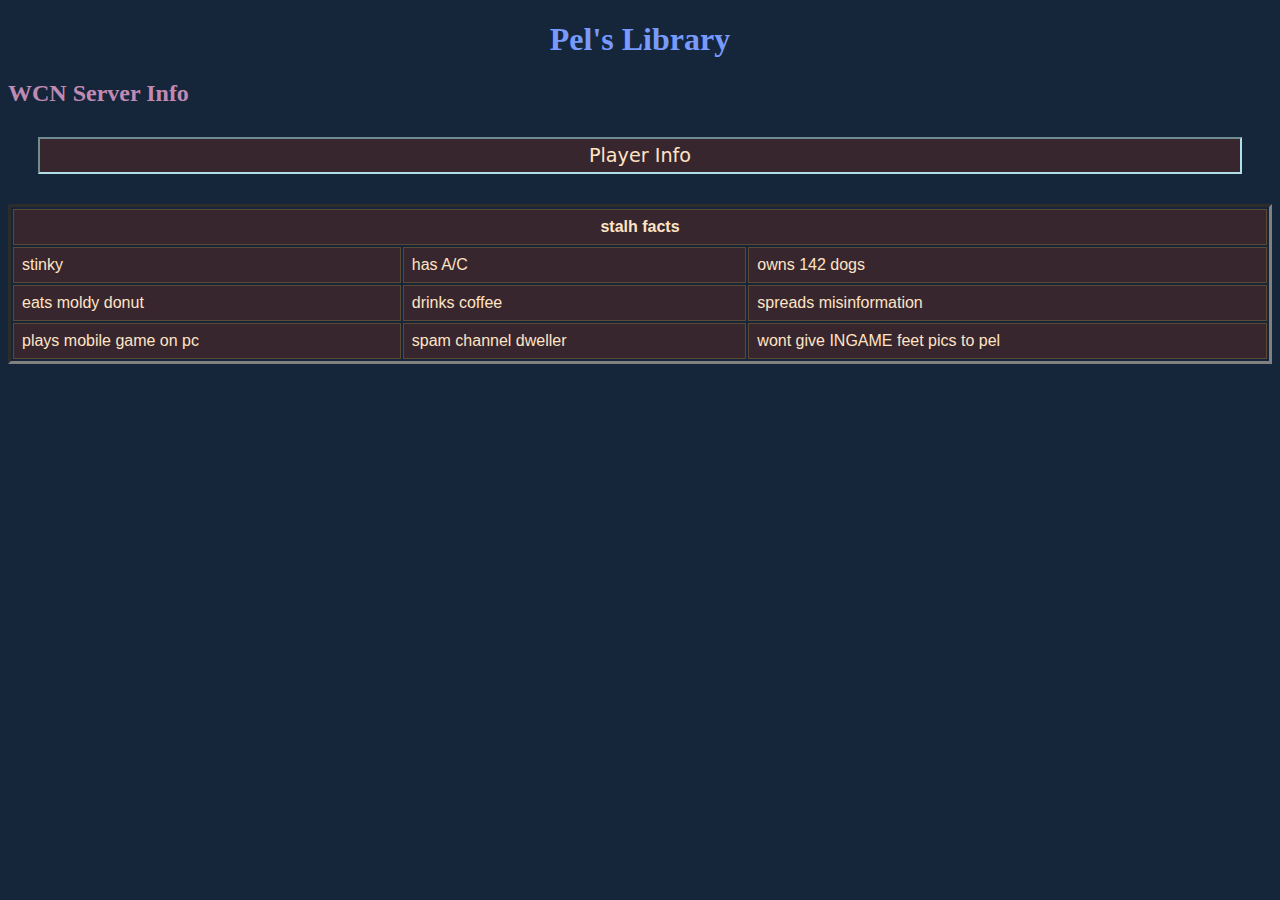
==== index.html @ 013b32c2 "Add files via upload" ====
<!DOCTYPE html>
<html lang="en">
<head>
    <meta charset="UTF-8">
    <title>pel-library</title>
    <link rel="stylesheet" href="style.css">
</head>

<body>
    <h1 style="text-align:center;">
    Pel's Library
    </h1>

    <h2>
    WCN Server Info
    </h2>

    <p>
    Player Info
    </p>

<table>
    <tr>
        <th colspan="3">stalh facts</th>
    </tr>
    <tr>
        <td>stinky</td>
        <td>has A/C</td>
        <td>owns 142 dogs</td>
    </tr>
    <tr>
        <td>eats moldy donut</td>
        <td>drinks coffee</td>
        <td>spreads misinformation</td>
    </tr>
    <tr>
        <td>plays mobile game on pc</td>
        <td>spam channel dweller</td>
        <td>wont give INGAME feet pics to pel</td>
    </tr>
</table>




    <script src="script.js"></script>
</body>

</html>
---- style.css ----
body {
    background-color: rgb(22, 38, 58);
  }
  h1 {
    color: rgb(119, 154, 252);
    font-family: Times New Roman;
  }
  h2 {
    color: rgb(192, 138, 179);
    font-family: Cambria;
  }
  
  p {
    background-color: #38262f;
    border: 2px solid powderblue;
    border-style: inset;
    text-align: center;
    font-family: system-ui;
    font-size: larger;
    margin: 30px;
    padding: 5px;
    color:rgb(255, 228, 196);
  }
  table {
    font-family: arial;
    color: rgb(255, 228, 196);
    border: 1px solid black
    border-collapse: collapse;
    border-style: inset;
    text-align: center;
    width: 100%
  }

  th {
    border: 1px solid #5c4934;
    text-align: center;
    padding: 8px;
  }

  td {
    border: 1px solid #5c4934;
    text-align: left;
    padding: 8px;
  }

  tr{
    background-color: #38262f;
  }
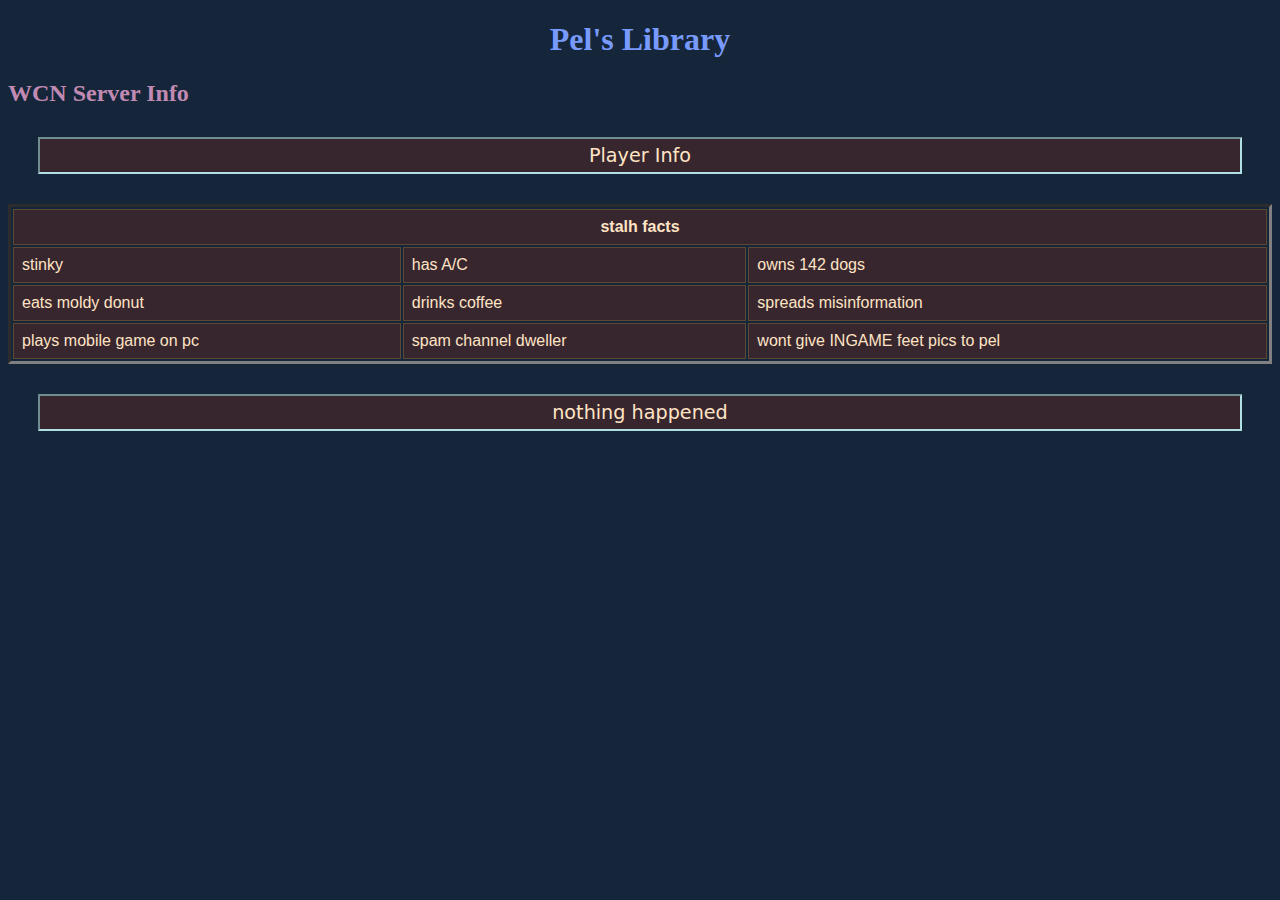
==== commit 82c95a76: "plswork1" ====
--- a/index.html
+++ b/index.html
@@ -40,7 +40,7 @@
     </tr>
 </table>
 
-
+<p> nothing happened</p>
 
 
     <script src="script.js"></script>
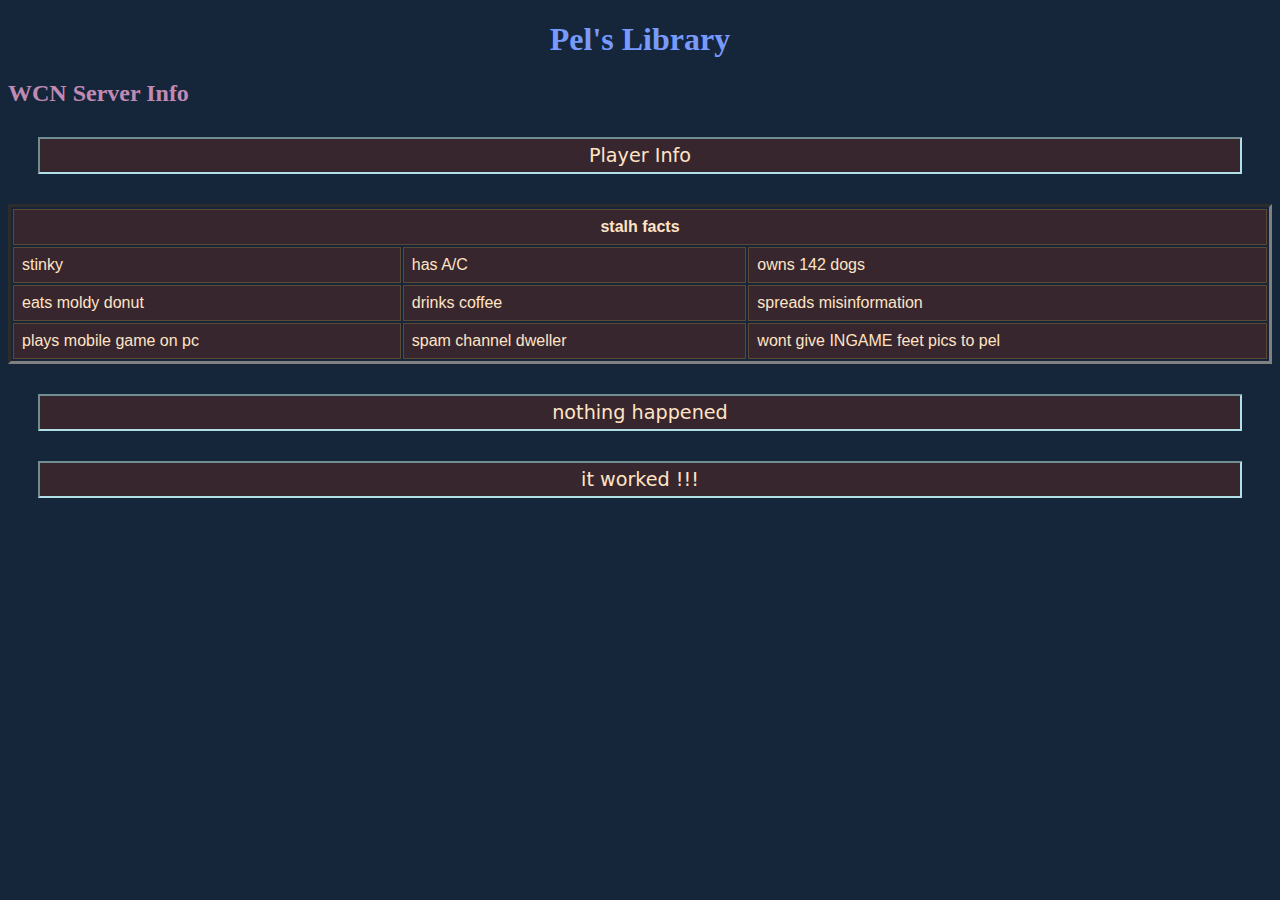
==== commit fe697be8: "go go go !!!" ====
--- a/index.html
+++ b/index.html
@@ -41,6 +41,7 @@
 </table>
 
 <p> nothing happened</p>
+<p> it worked !!!</p>
 
 
     <script src="script.js"></script>
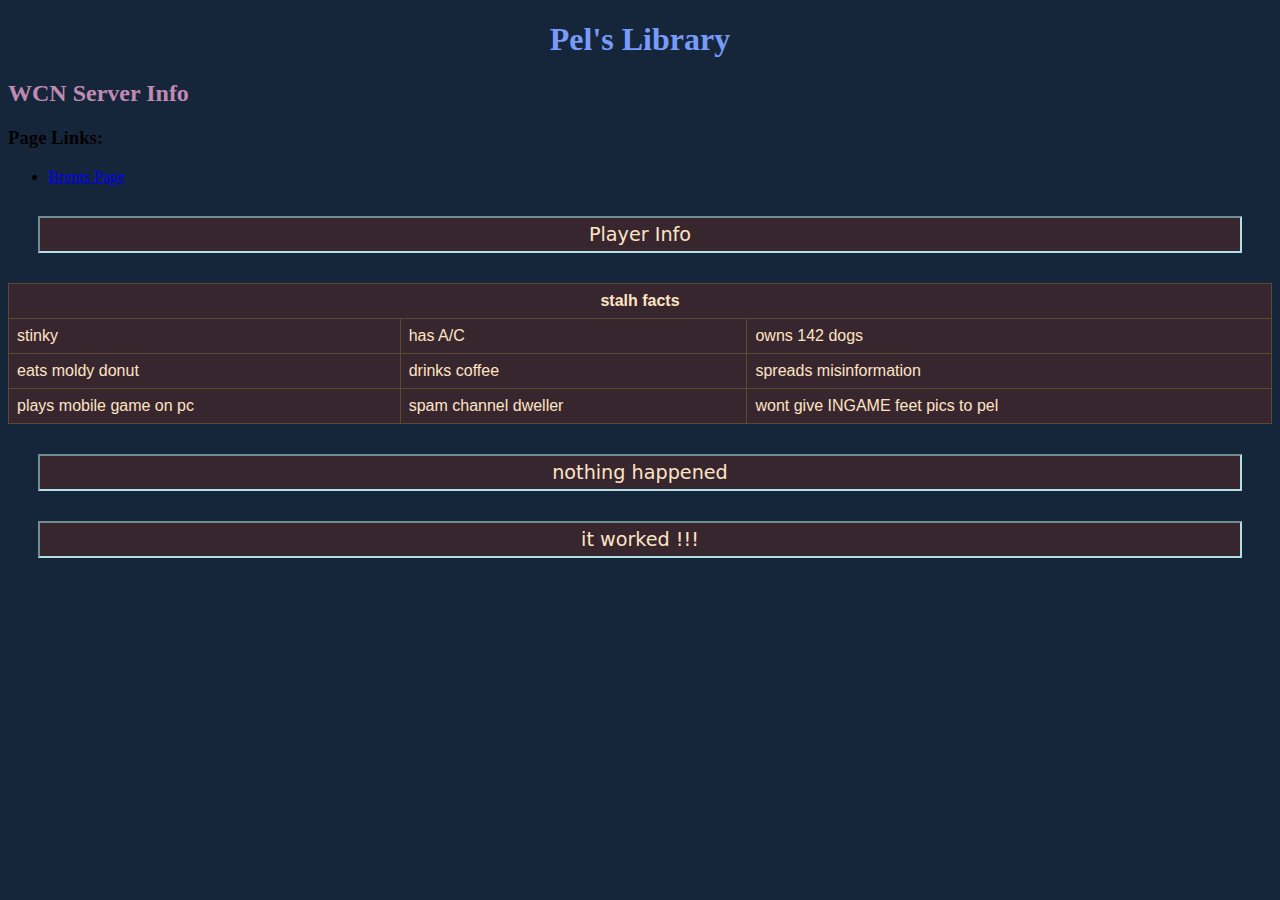
==== commit 8179784d: "Added some code and ran prettier" ====
--- a/index.html
+++ b/index.html
@@ -1,50 +1,49 @@
 <!DOCTYPE html>
 <html lang="en">
-<head>
-    <meta charset="UTF-8">
+  <head>
+    <meta charset="UTF-8" />
     <title>pel-library</title>
-    <link rel="stylesheet" href="style.css">
-</head>
+    <link rel="stylesheet" href="style.css" />
+  </head>
 
-<body>
-    <h1 style="text-align:center;">
-    Pel's Library
-    </h1>
+  <body>
+    <h1 style="text-align: center">Pel's Library</h1>
 
-    <h2>
-    WCN Server Info
-    </h2>
+    <h2>WCN Server Info</h2>
 
-    <p>
-    Player Info
-    </p>
+    <h3>Page Links:</h3>
+    <ul>
+      <li>
+        <a href="/pages/brentspage.html">Brents Page</a>
+      </li>
+    </ul>
 
-<table>
-    <tr>
+    <p>Player Info</p>
+
+    <table>
+      <tr>
         <th colspan="3">stalh facts</th>
-    </tr>
-    <tr>
+      </tr>
+      <tr>
         <td>stinky</td>
         <td>has A/C</td>
         <td>owns 142 dogs</td>
-    </tr>
-    <tr>
+      </tr>
+      <tr>
         <td>eats moldy donut</td>
         <td>drinks coffee</td>
         <td>spreads misinformation</td>
-    </tr>
-    <tr>
+      </tr>
+      <tr>
         <td>plays mobile game on pc</td>
         <td>spam channel dweller</td>
         <td>wont give INGAME feet pics to pel</td>
-    </tr>
-</table>
+      </tr>
+    </table>
 
-<p> nothing happened</p>
-<p> it worked !!!</p>
-
+    <p>nothing happened</p>
+    <p>it worked !!!</p>
 
     <script src="script.js"></script>
-</body>
-
-</html>+  </body>
+</html>
--- a/style.css
+++ b/style.css
@@ -1,48 +1,51 @@
 body {
-    background-color: rgb(22, 38, 58);
-  }
-  h1 {
-    color: rgb(119, 154, 252);
-    font-family: Times New Roman;
-  }
-  h2 {
-    color: rgb(192, 138, 179);
-    font-family: Cambria;
-  }
-  
-  p {
-    background-color: #38262f;
-    border: 2px solid powderblue;
-    border-style: inset;
-    text-align: center;
-    font-family: system-ui;
-    font-size: larger;
-    margin: 30px;
-    padding: 5px;
-    color:rgb(255, 228, 196);
-  }
-  table {
-    font-family: arial;
-    color: rgb(255, 228, 196);
-    border: 1px solid black
-    border-collapse: collapse;
-    border-style: inset;
-    text-align: center;
-    width: 100%
-  }
+  background-color: rgb(22, 38, 58);
+}
 
-  th {
-    border: 1px solid #5c4934;
-    text-align: center;
-    padding: 8px;
-  }
+h1 {
+  color: rgb(119, 154, 252);
+  font-family: Times New Roman;
+}
 
-  td {
-    border: 1px solid #5c4934;
-    text-align: left;
-    padding: 8px;
-  }
+h2 {
+  color: rgb(192, 138, 179);
+  font-family: Cambria;
+}
 
-  tr{
-    background-color: #38262f;
-  }+p {
+  background-color: #38262f;
+  border: 2px solid powderblue;
+  border-style: inset;
+  text-align: center;
+  font-family: system-ui;
+  font-size: larger;
+  margin: 30px;
+  padding: 5px;
+  color: rgb(255, 228, 196);
+}
+
+table {
+  font-family: arial;
+  color: rgb(255, 228, 196);
+  border: 1px solid black;
+  border-collapse: collapse;
+  border-style: inset;
+  text-align: center;
+  width: 100%;
+}
+
+th {
+  border: 1px solid #5c4934;
+  text-align: center;
+  padding: 8px;
+}
+
+td {
+  border: 1px solid #5c4934;
+  text-align: left;
+  padding: 8px;
+}
+
+tr {
+  background-color: #38262f;
+}
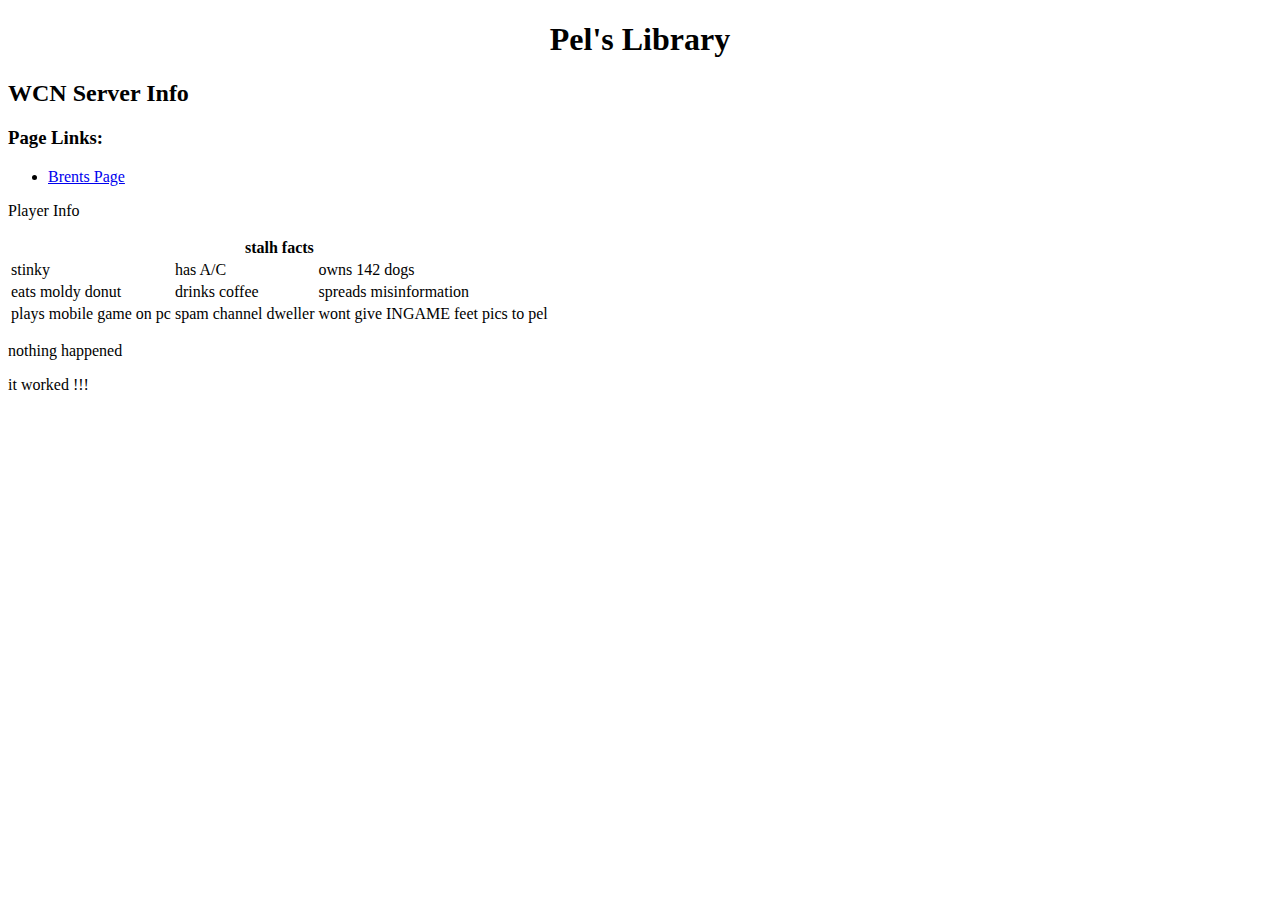
==== commit 52476ec5: "trying more base tags" ====
--- a/index.html
+++ b/index.html
@@ -1,6 +1,7 @@
 <!DOCTYPE html>
 <html lang="en">
   <head>
+    <base href="/wcnlib/" />
     <meta charset="UTF-8" />
     <title>pel-library</title>
     <link rel="stylesheet" href="style.css" />
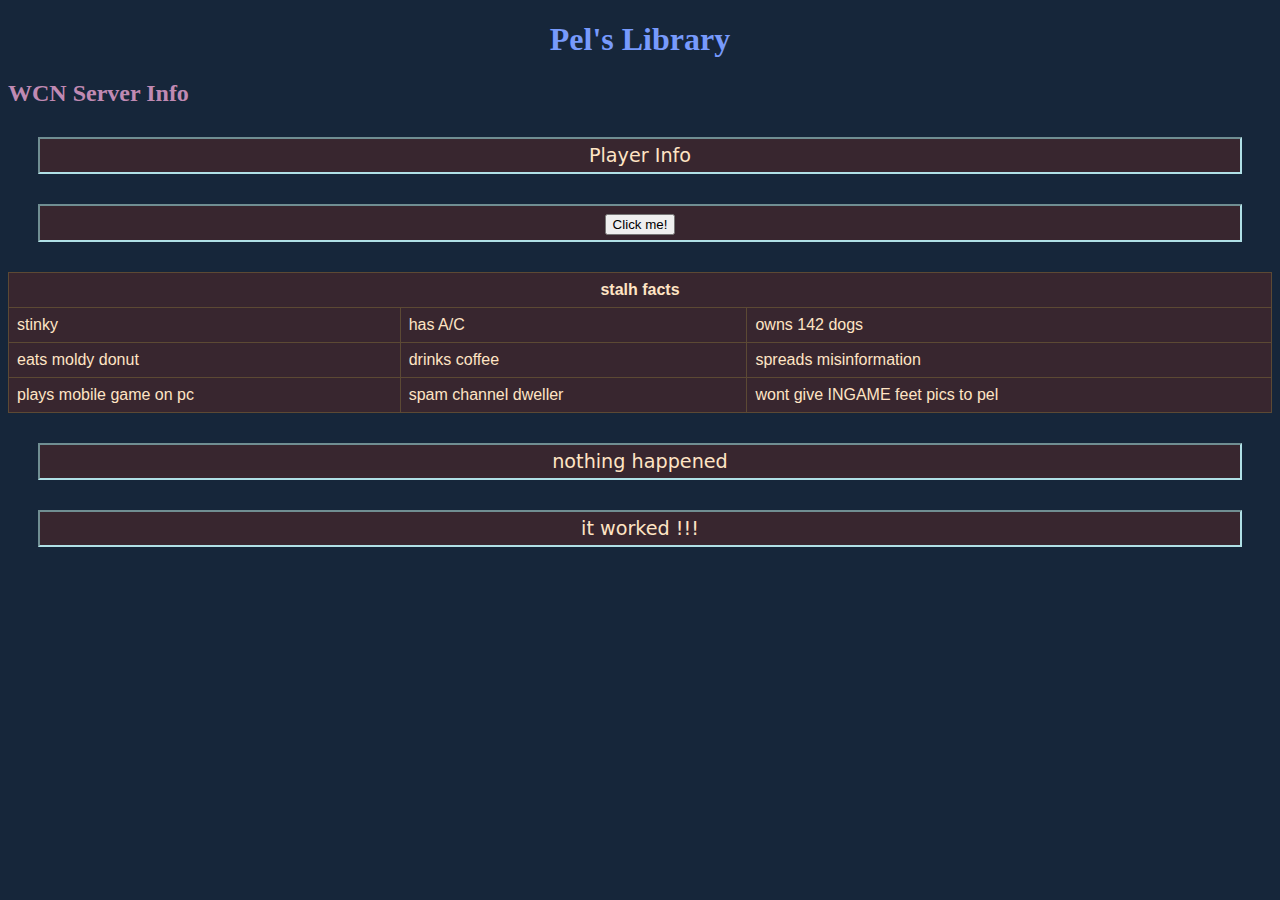
==== commit f5fafd52: "Cleaned up junk" ====
--- a/index.html
+++ b/index.html
@@ -1,7 +1,6 @@
 <!DOCTYPE html>
 <html lang="en">
   <head>
-    <base href="/wcnlib/" />
     <meta charset="UTF-8" />
     <title>pel-library</title>
     <link rel="stylesheet" href="style.css" />
@@ -12,14 +11,10 @@
 
     <h2>WCN Server Info</h2>
 
-    <h3>Page Links:</h3>
-    <ul>
-      <li>
-        <a href="/pages/brentspage.html">Brents Page</a>
-      </li>
-    </ul>
-
     <p>Player Info</p>
+    <p>
+      <button id="that-button">Click me!</button>
+    </p>
 
     <table>
       <tr>
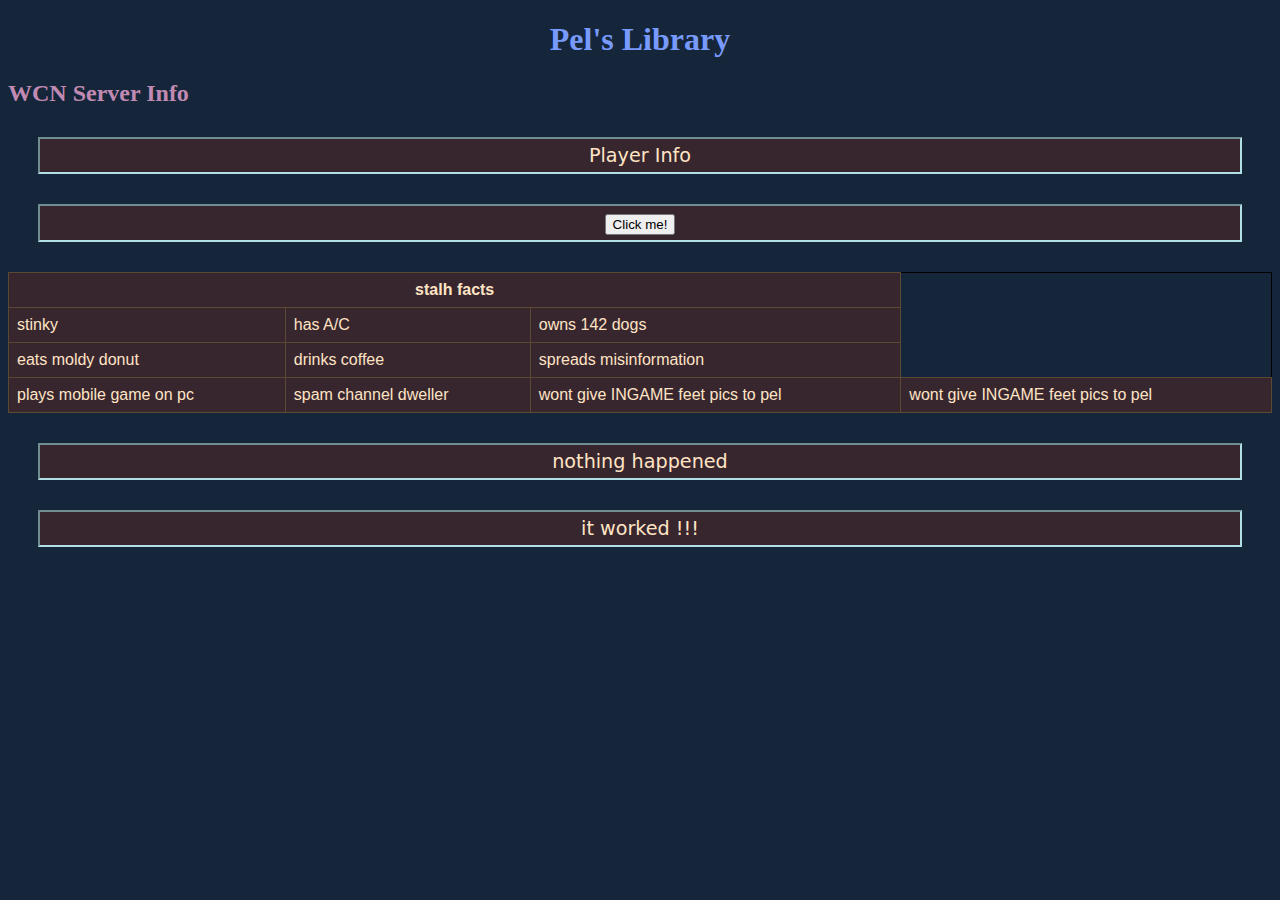
==== commit 45d6b724: "ree" ====
--- a/index.html
+++ b/index.html
@@ -34,6 +34,7 @@
         <td>plays mobile game on pc</td>
         <td>spam channel dweller</td>
         <td>wont give INGAME feet pics to pel</td>
+        <td>wont give INGAME feet pics to pel</td>
       </tr>
     </table>
 
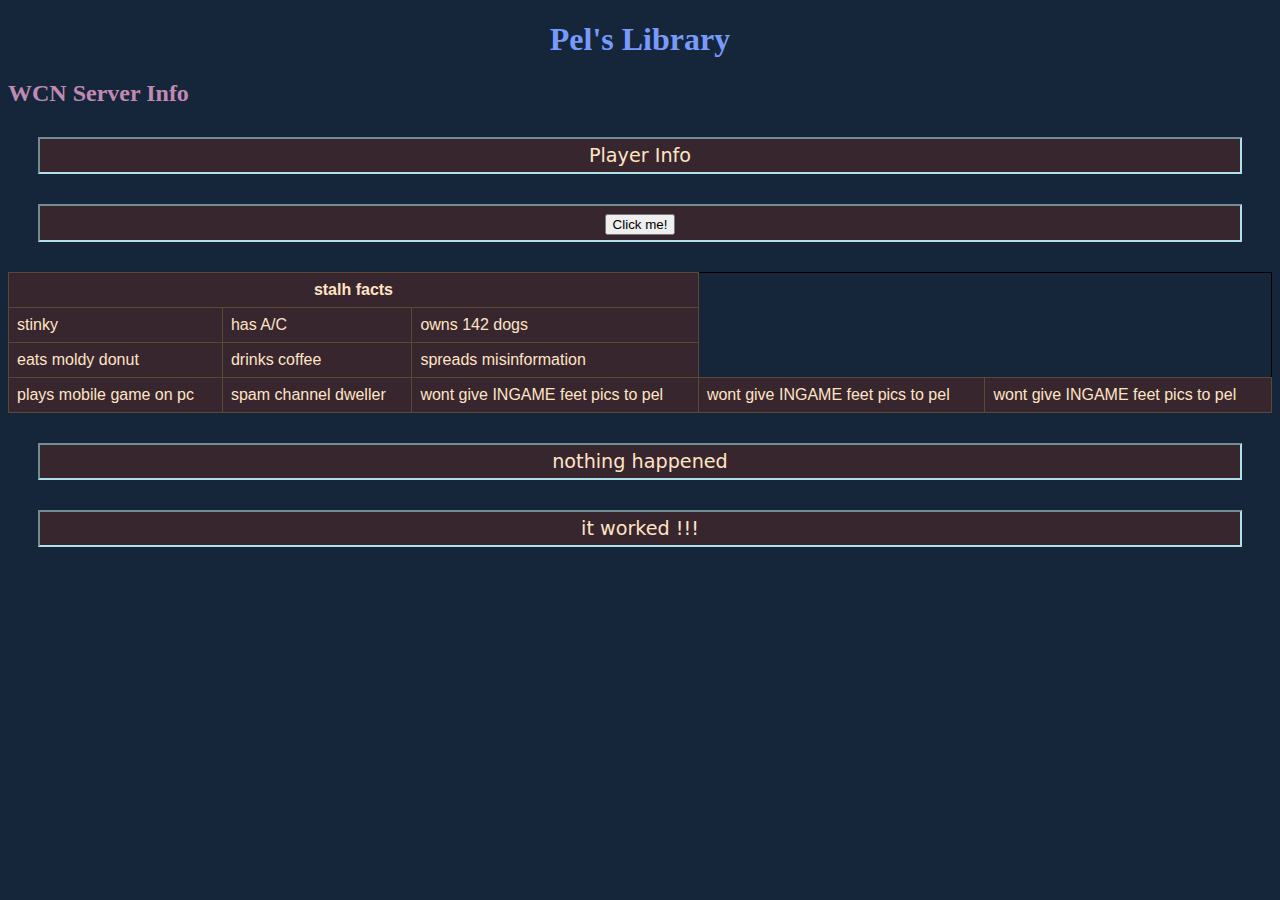
==== commit bcb9e8f5: "ree1" ====
--- a/index.html
+++ b/index.html
@@ -35,6 +35,7 @@
         <td>spam channel dweller</td>
         <td>wont give INGAME feet pics to pel</td>
         <td>wont give INGAME feet pics to pel</td>
+        <td>wont give INGAME feet pics to pel</td>
       </tr>
     </table>
 
